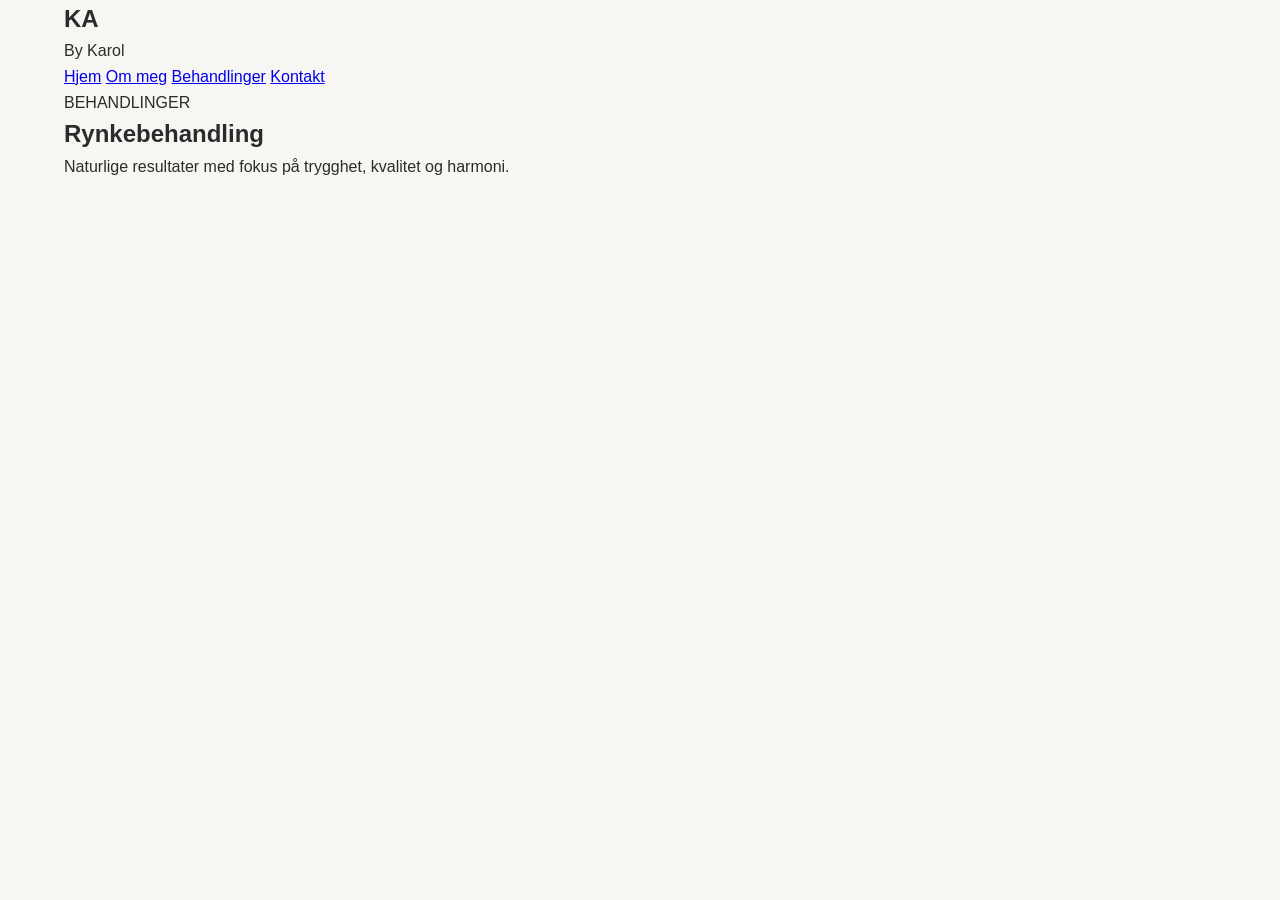
==== rynkebehandling.html @ af4f557e "Add rynkebehandling.html for treatment overview" ====
<!DOCTYPE html>
<html lang="no">

<head>

<meta charset="UTF-8">
<meta name="viewport" content="width=device-width, initial-scale=1.0">

<title>Rynkebehandling | By Karol</title>

<link rel="stylesheet" href="css/style.css">

<link rel="preconnect" href="https://fonts.googleapis.com">
<link rel="preconnect" href="https://fonts.gstatic.com" crossorigin>

<link href="https://fonts.googleapis.com/css2?family=Cormorant+Garamond:wght@400;500;600;700&family=Poppins:wght@300;400;500;600&display=swap" rel="stylesheet">

</head>

<body>

<header>

<div class="container">

<div class="logo">
<h2>KA</h2>
<p>By Karol</p>
</div>

<nav>

<a href="index.html">Hjem</a>
<a href="index.html#about">Om meg</a>
<a href="index.html#behandlinger">Behandlinger</a>
<a href="index.html#kontakt">Kontakt</a>

</nav>

</div>

</header>

<section class="hero-small">

<div class="container">

<span>BEHANDLINGER</span>

<h1>Rynkebehandling</h1>

<p>
Naturlige resultater med fokus på trygghet, kvalitet og harmoni.
</p>

</div>

</section>
---- css/style.css ----
:root{
  --primary:#C7A46C;
  --background:#F8F6F3;
  --white:#ffffff;
  --text:#2B2B2B;
  --light:#EFE8E1;
}

*{
    margin:0;
    padding:0;
    box-sizing:border-box;
}

html{
    scroll-behavior:smooth;
}

body{
    font-family:Arial, Helvetica, sans-serif;
    background:var(--background);
    color:var(--text);
    line-height:1.6;
}

.container{
    width:90%;
    max-width:1200px;
    margin:auto;
}
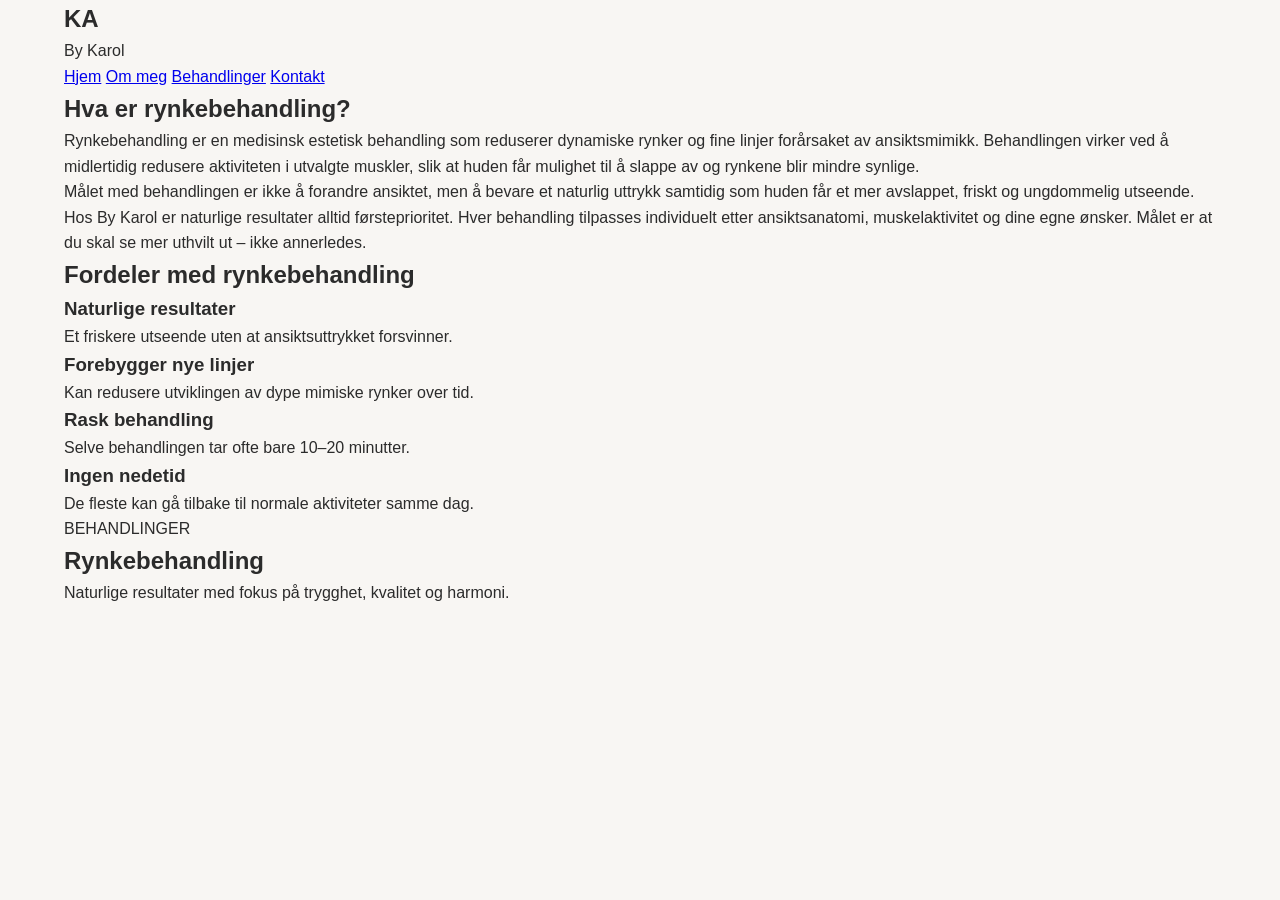
==== commit d2dd7e01: "Enhance rynkebehandling section with treatment details Added detailed information about wrinkle trea" ====
--- a/rynkebehandling.html
+++ b/rynkebehandling.html
@@ -42,6 +42,53 @@
 </header>
 
 <section class="hero-small">
+  <section class="treatment-content">
+
+<div class="container">
+
+<h2>Hva er rynkebehandling?</h2>
+
+<p>
+Rynkebehandling er en medisinsk estetisk behandling som reduserer dynamiske rynker og fine linjer forårsaket av ansiktsmimikk. Behandlingen virker ved å midlertidig redusere aktiviteten i utvalgte muskler, slik at huden får mulighet til å slappe av og rynkene blir mindre synlige.
+</p>
+
+<p>
+Målet med behandlingen er ikke å forandre ansiktet, men å bevare et naturlig uttrykk samtidig som huden får et mer avslappet, friskt og ungdommelig utseende.
+</p>
+
+<p>
+Hos By Karol er naturlige resultater alltid førsteprioritet. Hver behandling tilpasses individuelt etter ansiktsanatomi, muskelaktivitet og dine egne ønsker. Målet er at du skal se mer uthvilt ut – ikke annerledes.
+</p>
+
+<h2>Fordeler med rynkebehandling</h2>
+
+<div class="benefits">
+
+<div class="benefit">
+<h3>Naturlige resultater</h3>
+<p>Et friskere utseende uten at ansiktsuttrykket forsvinner.</p>
+</div>
+
+<div class="benefit">
+<h3>Forebygger nye linjer</h3>
+<p>Kan redusere utviklingen av dype mimiske rynker over tid.</p>
+</div>
+
+<div class="benefit">
+<h3>Rask behandling</h3>
+<p>Selve behandlingen tar ofte bare 10–20 minutter.</p>
+</div>
+
+<div class="benefit">
+<h3>Ingen nedetid</h3>
+<p>De fleste kan gå tilbake til normale aktiviteter samme dag.</p>
+</div>
+
+</div>
+
+</div>
+
+</section>
 
 <div class="container">
 
